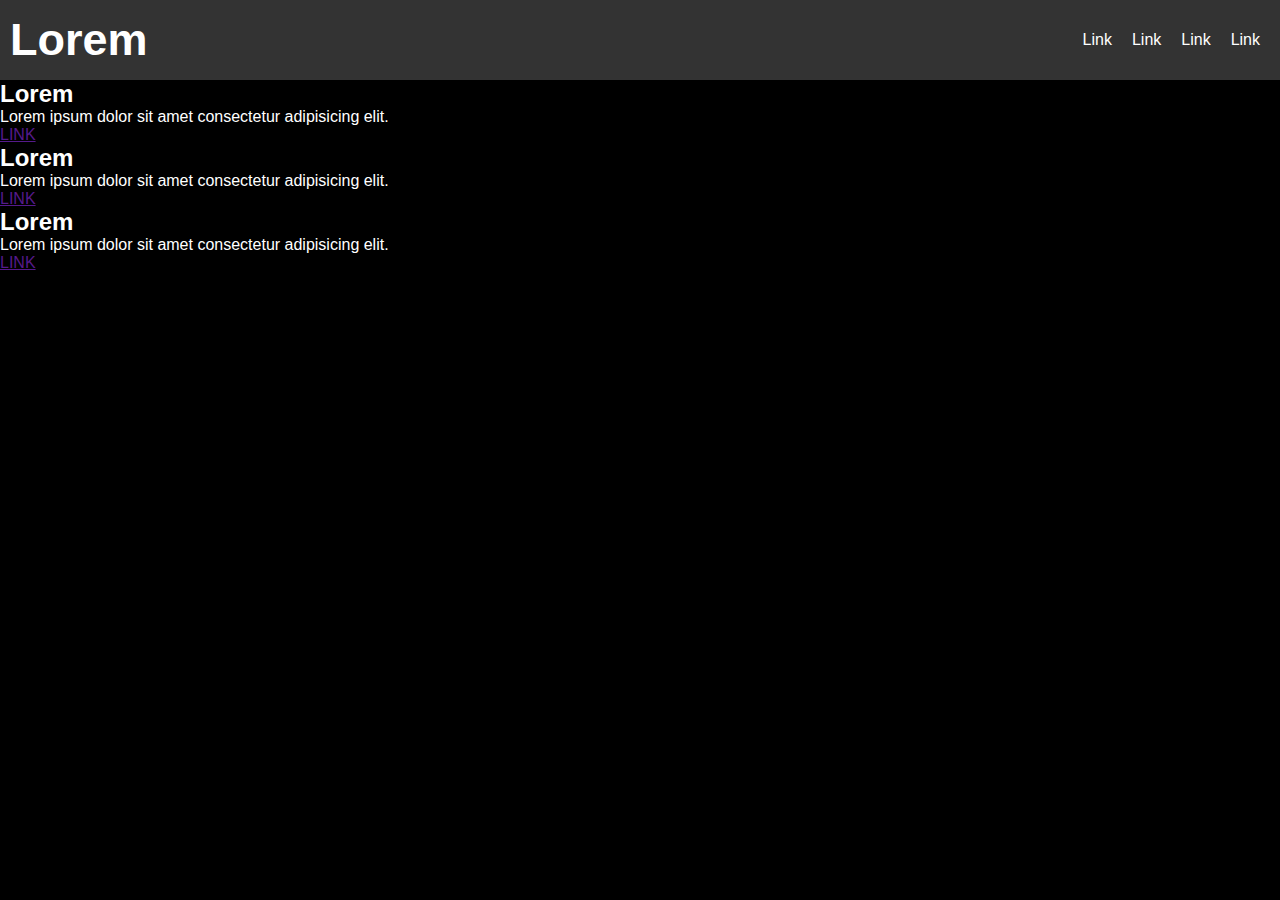
==== Tags com estilização/index.html @ b1239c4a "font awesome" ====
<!DOCTYPE html>
<html lang="en">
<head>
    <meta charset="UTF-8">
    <meta http-equiv="X-UA-Compatible" content="IE=edge">
    <meta name="viewport" content="width=device-width, initial-scale=1.0">

    <!-- font awesome -->
    <link rel="stylesheet" href="https://cdnjs.cloudflare.com/ajax/libs/font-awesome/5.15.3/css/all.min.css" 
    integrity="sha512-iBBXm8fW90+nuLcSKlbmrPcLa0OT92xO1BIsZ+ywDWZCvqsWgccV3gFoRBv0z+8dLJgyAHIhR35VZc2oM/gI1w==" 
    crossorigin="anonymous" />

    <link rel="stylesheet" href="style.css">

    <title>Semântica com estilização</title>
</head>
<body>
    <!-- cabeçalho principal -->
    <header class="header__principal">
        <section class="header__titulo">
            <h2>Lorem</h2>
        </section>
        <nav class="menu__principal">
            <ul class="menu">
                <li class="menu__item"><a href="">Link</a></li>
                <li class="menu__item"><a href="">Link</a></li>
                <li class="menu__item"><a href="">Link</a></li>
                <li class="menu__item"><a href="">Link</a></li>
            </ul>
        </nav>
    </header>

    <!-- conteúdo principal -->
    <main>
        <article class="conteudo">
            <!-- section 1 -->
            <section class="box">
                <h2 class="box__titulo">Lorem</h2>
                <p class="box__paragrafo">
                    Lorem ipsum dolor sit amet consectetur adipisicing elit.
                </p>
                <i class="fas fa-car"></i>
                <p>
                    <a href="" class="box_link">LINK</a>
                </p>
            </section>
            <!-- fim section 1 -->
            <!-- section 2 -->
            <section class="box">
                <h2 class="box__titulo">Lorem</h2>
                <p class="box__paragrafo">
                    Lorem ipsum dolor sit amet consectetur adipisicing elit.
                </p>
                <i class="fas fa-rocket"></i>
                <p>
                    <a href="" class="box_link">LINK</a>
                </p>
            </section>
            <!-- fim section 2 -->
            <!-- section 3 -->
            <section class="box">
                <h2 class="box__titulo">Lorem</h2>
                <p class="box__paragrafo">
                    Lorem ipsum dolor sit amet consectetur adipisicing elit.
                </p>
                <i class="fas fa-robot"></i>
                <p>
                    <a href="" class="box_link">LINK</a>
                </p>
            </section>
            <!-- fim section 3 -->
        </article>
    </main>
</body>
</html>
---- Tags com estilização/style.css ----
* {
    margin: 0;
    padding: 0;
    box-sizing: border-box;
}

body {
    font-family: 'Segoe UI', Tahoma, Geneva, Verdana, sans-serif;
    background-color: black;
    color: #fff;
}

.header__principal {
    width: 100%;
    height: 80px;
    background-color: #333;
    display: flex;
    justify-content: space-between;
    align-items: center;
    padding: 0 10px;
}

.header__titulo {
    font-size: 30px;
    font-weight: 200;
}

.menu {
    list-style: none;
    display: flex;
}

.menu__item a {
    color: #fff;
    text-decoration: none;
    padding: 0 10px;
}
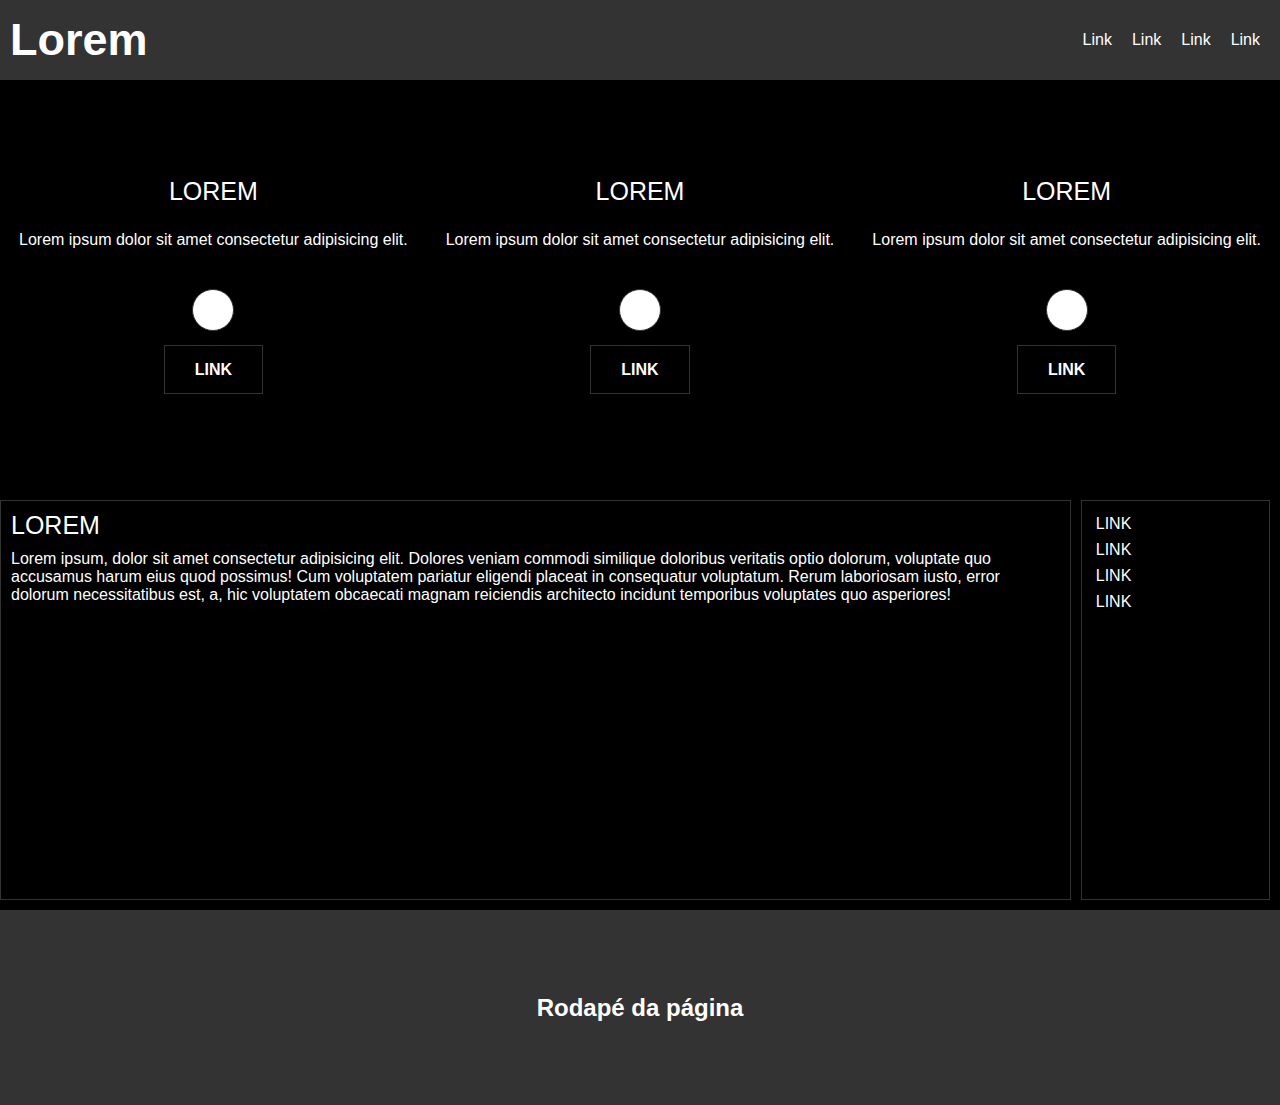
==== commit 68b9493f: "tags semânticas" ====
--- a/Tags com estilização/index.html
+++ b/Tags com estilização/index.html
@@ -39,8 +39,8 @@
                 <p class="box__paragrafo">
                     Lorem ipsum dolor sit amet consectetur adipisicing elit.
                 </p>
-                <i class="fas fa-car"></i>
-                <p>
+                <i class="box__icone fas fa-car"></i>
+                <p class="box__paragrafo">
                     <a href="" class="box_link">LINK</a>
                 </p>
             </section>
@@ -51,8 +51,8 @@
                 <p class="box__paragrafo">
                     Lorem ipsum dolor sit amet consectetur adipisicing elit.
                 </p>
-                <i class="fas fa-rocket"></i>
-                <p>
+                <i class="box__icone fas fa-rocket"></i>
+                <p class="box__paragrafo">
                     <a href="" class="box_link">LINK</a>
                 </p>
             </section>
@@ -63,13 +63,38 @@
                 <p class="box__paragrafo">
                     Lorem ipsum dolor sit amet consectetur adipisicing elit.
                 </p>
-                <i class="fas fa-robot"></i>
-                <p>
+                <i class="box__icone fas fa-robot"></i>
+                <p class="box__paragrafo">
                     <a href="" class="box_link">LINK</a>
                 </p>
             </section>
             <!-- fim section 3 -->
         </article>
+
+        <article class="conteudo">
+            <section class="produto">
+                <h3 class="box__titulo">Lorem</h3>
+                <p class="box__paragrofo">
+                    Lorem ipsum, dolor sit amet consectetur adipisicing elit. Dolores veniam commodi similique doloribus veritatis optio dolorum, voluptate quo accusamus harum eius quod possimus! Cum voluptatem pariatur eligendi placeat in consequatur voluptatum. Rerum laboriosam iusto, error dolorum necessitatibus est, a, hic voluptatem obcaecati magnam reiciendis architecto incidunt temporibus voluptates quo asperiores!
+                </p>
+            </section>
+
+            <aside class="produto__links">
+                <ul>
+                    <li><a href="">LINK</a></li>
+                    <li><a href="">LINK</a></li>
+                    <li><a href="">LINK</a></li>
+                    <li><a href="">LINK</a></li>
+                </ul>
+            </aside>
+        </article>
     </main>
+
+    <!-- fim conteudo principal -->
+
+    <!-- Rodapé -->
+    <footer>
+        <h2>Rodapé da página</h2>
+    </footer>
 </body>
 </html>--- a/Tags com estilização/style.css
+++ b/Tags com estilização/style.css
@@ -10,7 +10,7 @@
     color: #fff;
 }
 
-.header__principal {
+.header__principal, footer {
     width: 100%;
     height: 80px;
     background-color: #333;
@@ -34,4 +34,88 @@
     color: #fff;
     text-decoration: none;
     padding: 0 10px;
+}
+
+.conteudo {
+    width: 100%;
+    height: 400px;
+    display: flex;
+    text-align: center;
+    justify-content: space-around;
+    margin: 10px 0;
+}
+
+.box {
+    margin: 0 10px;
+    display: flex;
+    flex-direction: column;
+    align-items: center;
+    justify-content: center;
+}
+
+.box__titulo {
+    font-size: 25px;
+    font-weight: 200;
+    text-transform: uppercase;
+    margin-bottom: 10px;
+}
+
+.box__paragrafo {
+    margin: 15px 0 25px; /*superior, cima e baixo, inferior*/
+}
+
+.box__icone {
+    font-size: 50px;
+    border: 1px solid #333;
+    padding: 20px;
+    margin: 15px 0;
+    border-radius: 50%; /*faz a borda virar um círculo*/
+    background-color: #fff;
+    color: #000;
+}
+
+.box_link {
+    text-decoration: none;
+    color: #fff;
+    border: 1px solid #333;
+    padding: 15px 30px;
+    font-weight: 700;
+}
+
+.box_link:hover {
+    background-color: #fff;
+    color: #000;
+}
+
+.produto {
+    width: 85%;
+    border: 1px solid #333;
+    padding: 10px;
+    text-align: left;
+}
+
+.produto__links {
+    width: 15%;
+    border: 1px solid #333;
+    margin: 0 10px;
+    padding: 10px;
+    text-align: left;
+}
+
+.produto__links ul {
+    list-style: none;
+}
+
+.produto__links li {
+    padding: 4px;
+}
+
+.produto__links a {
+    text-decoration: none;
+    color: #fff;
+}
+
+footer {
+    height: 195px;
+    justify-content: center;
 }